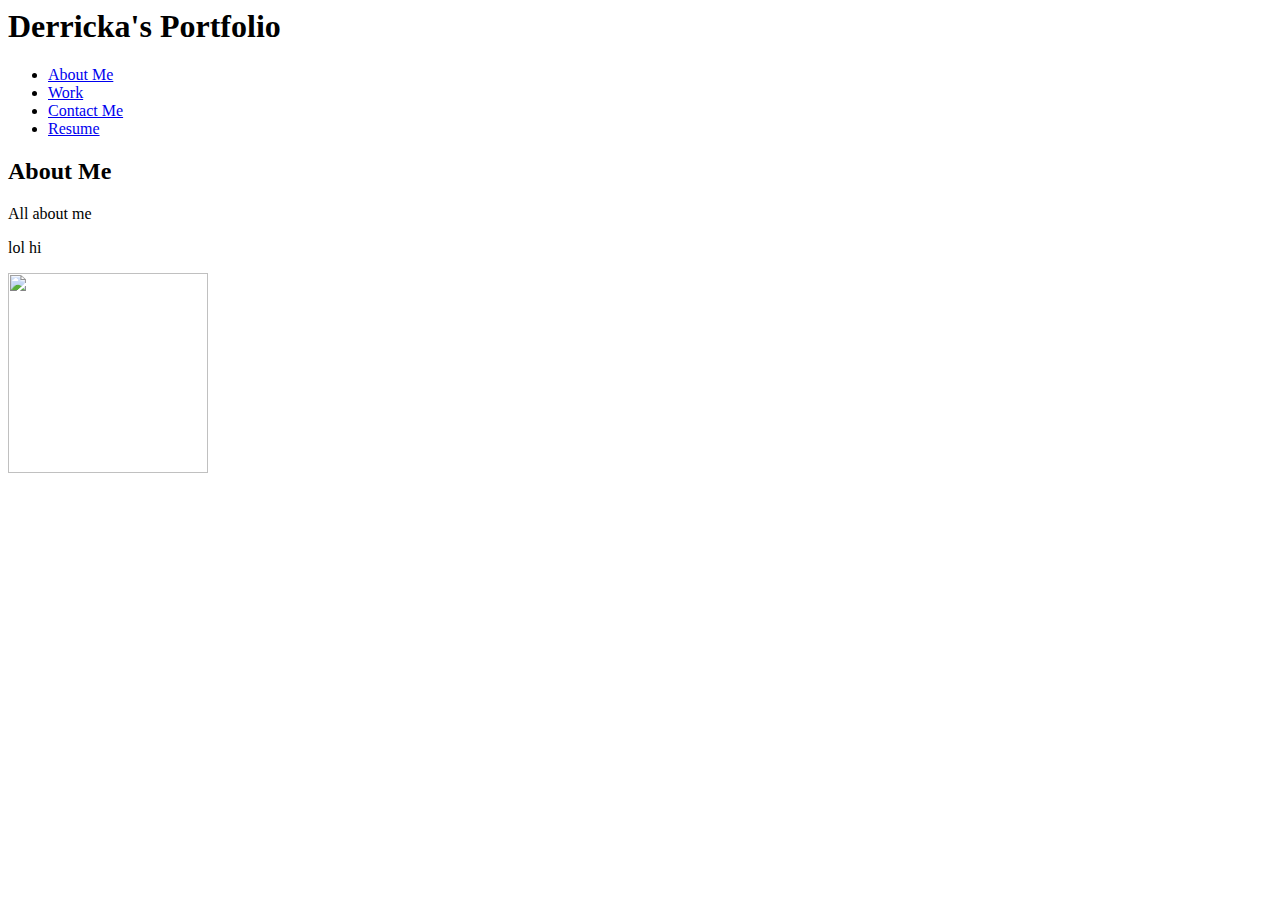
==== my-portfolio.html @ f7762644 "initial html structuring" ====
<html>
    <title>Derricka's Portfolio</title>
    <body>
        <header>
            <h1>Derricka's Portfolio</h1>
            <nav>
                <ul>
                    <li><a href="#about-me">About Me</a></li>
                    <li><a href="#work">Work</a></li>
                    <li><a href="#contact-me">Contact Me</a></li>
                    <li><a href="#">Resume</a></li>
                </ul>
            </nav>                        
        </header>
        
        <div id="about-me" class="about-me">
            <h2>About Me</h2>
            <p>All about me</p>
            <p>lol hi</p>
            <img src="../../Downloads/profilePicture.jpeg" width="200px ">
        </div>

        <div id="work" class="work">

        </div>

        <div id="contact-me" class="contact-me">

        </div>

    </body>
</html>
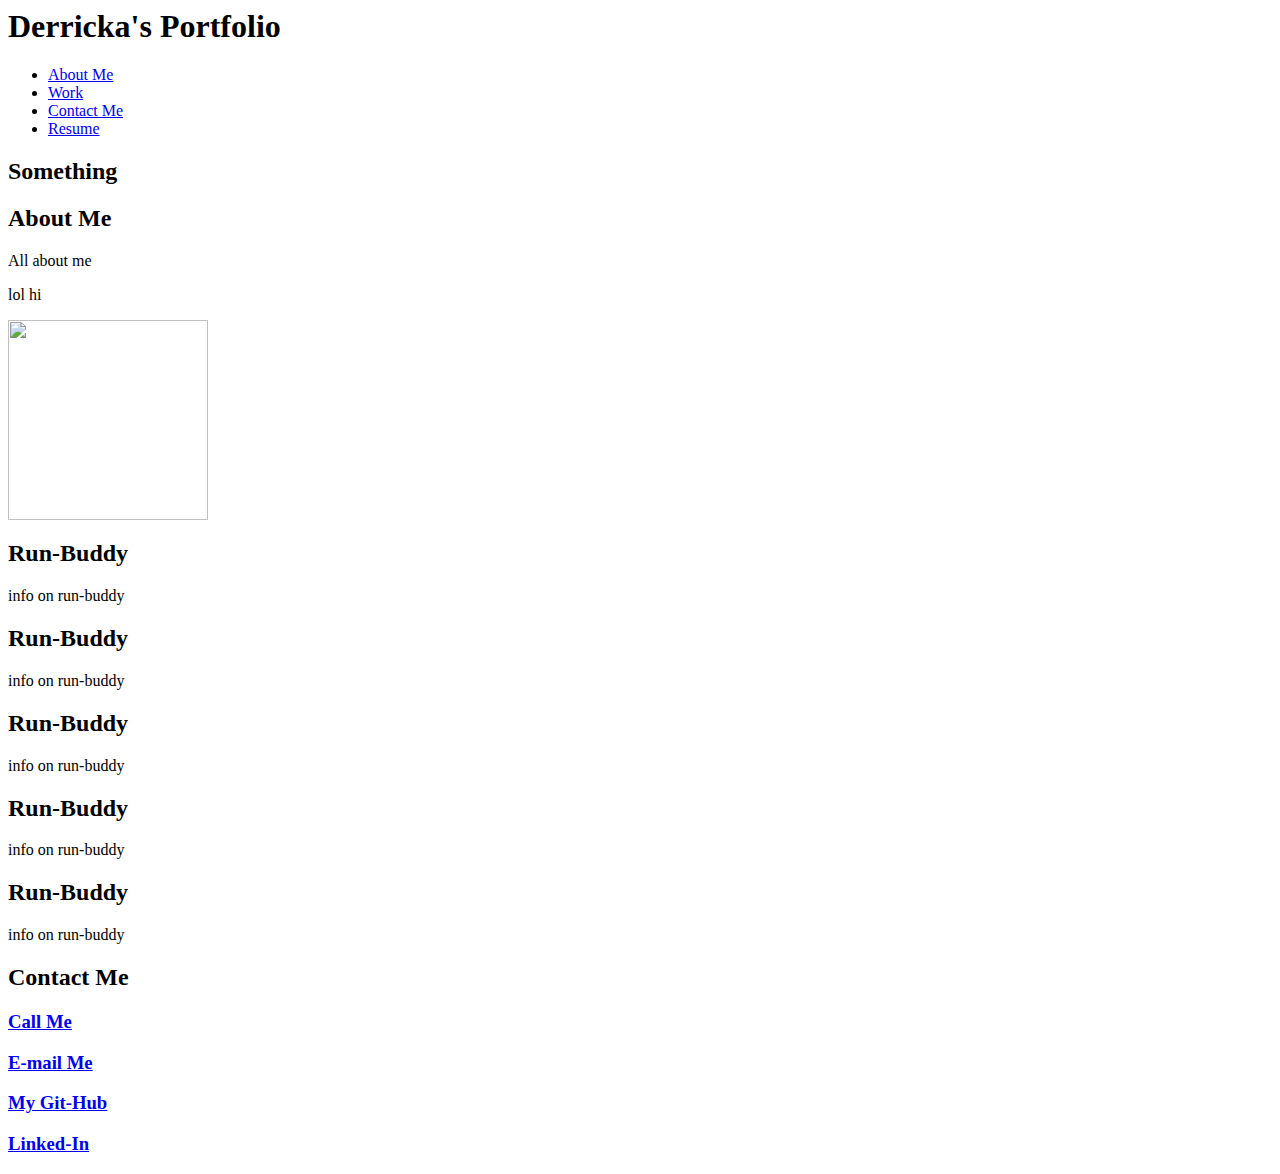
==== commit 8325ded5: "basic layout" ====
--- a/my-portfolio.html
+++ b/my-portfolio.html
@@ -12,6 +12,10 @@
                 </ul>
             </nav>                        
         </header>
+
+        <div>
+            <h2>Something</h2>
+        </div>
         
         <div id="about-me" class="about-me">
             <h2>About Me</h2>
@@ -21,11 +25,51 @@
         </div>
 
         <div id="work" class="work">
+            <div class="big-container">
+                <h2>Run-Buddy</h2>
+                <p>
+                    info on run-buddy
+                </p>
+            </div>
+
+            <div class="container">
+                <h2>Run-Buddy</h2>
+                <p>
+                    info on run-buddy
+                </p>
+            </div>
+
+            <div class="container">
+                <h2>Run-Buddy</h2>
+                <p>
+                    info on run-buddy
+                </p>
+            </div>
+
+            <div class="container">
+                <h2>Run-Buddy</h2>
+                <p>
+                    info on run-buddy
+                </p>
+            </div>
+
+            <div class="container">
+                <h2>Run-Buddy</h2>
+                <p>
+                    info on run-buddy
+                </p>
+            </div>
 
         </div>
 
         <div id="contact-me" class="contact-me">
-
+            <h2>Contact Me</h2>
+            <div>
+                <h3><a href="#">Call Me</a></h3>
+                <h3><a href="mailto:derricka728@gmail.com">E-mail Me</a></h3>
+                <h3><a href="https://github.com/derrickais">My Git-Hub</a></h3>
+                <h3><a href="https://www.linkedin.com/in/derricka-santos-830870232/">Linked-In</a></h3>
+            </div>
         </div>
 
     </body>
